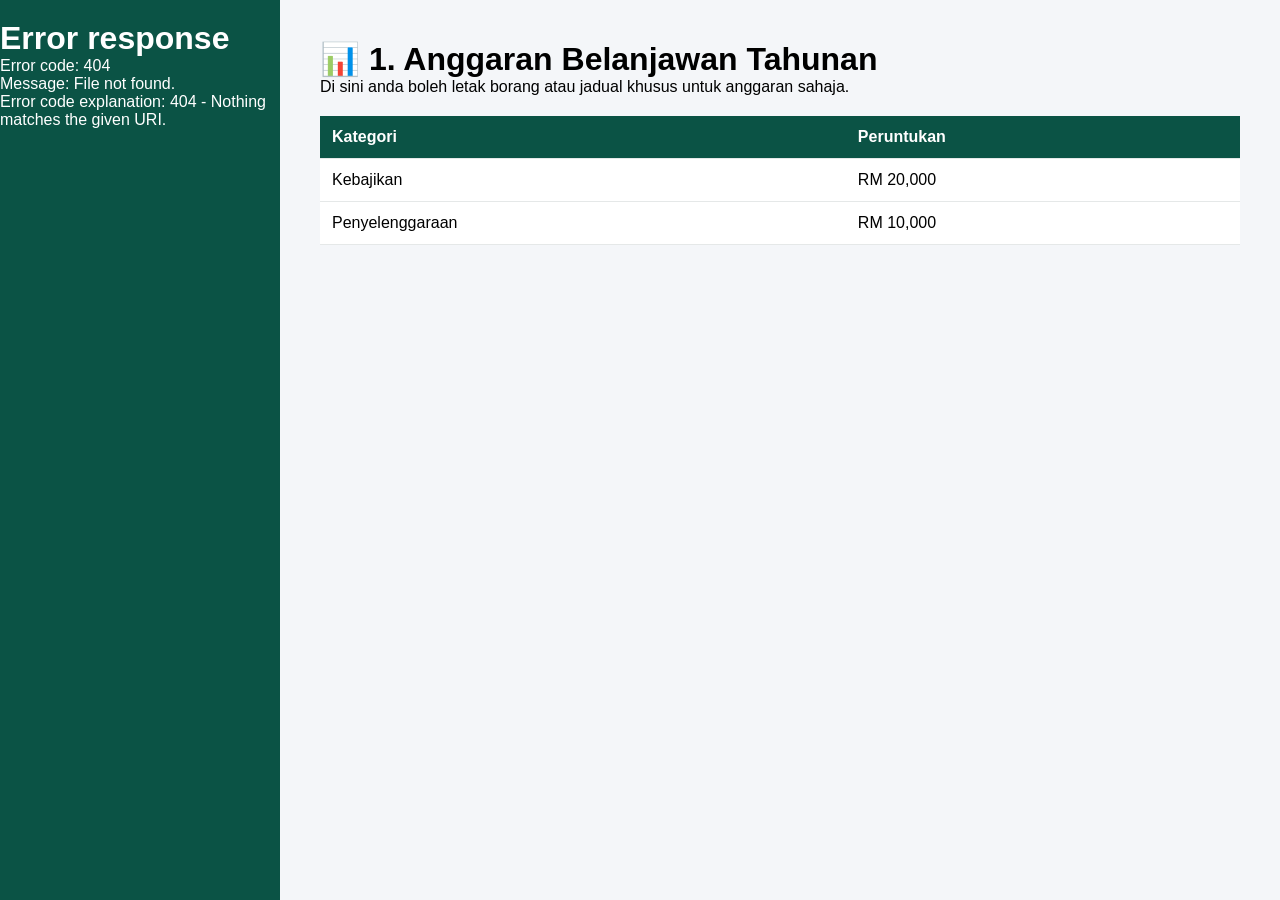
==== anggaran.html @ 9edfb58c "Create anggaran.html" ====
<!DOCTYPE html>
<html lang="ms">
<head>
    <meta charset="UTF-8">
    <title>VCMS - Anggaran Belanjawan</title>
    <link rel="stylesheet" href="style.css">
</head>
<body>

    <!-- Tetap panggil placeholder yang sama -->
    <div id="sidebar-placeholder" class="sidebar-container"></div>

    <div class="main-content">
        <h1>📊 1. Anggaran Belanjawan Tahunan</h1>
        <p>Di sini anda boleh letak borang atau jadual khusus untuk anggaran sahaja.</p>
        
        <table>
            <tr><th>Kategori</th><th>Peruntukan</th></tr>
            <tr><td>Kebajikan</td><td>RM 20,000</td></tr>
            <tr><td>Penyelenggaraan</td><td>RM 10,000</td></tr>
        </table>
    </div>

    <!-- Skrip panggil sidebar wajib ada di setiap fail -->
    <script>
        fetch('sidebar.html')
            .then(response => response.text())
            .then(data => {
                document.getElementById('sidebar-placeholder').innerHTML = data;
            });
    </script>
</body>
</html>
---- style.css ----
/* Simpan fail ini dengan nama style.css */
* { box-sizing: border-box; margin: 0; padding: 0; font-family: 'Segoe UI', sans-serif; }
body { display: flex; background-color: #f4f6f9; min-height: 100vh; }

/* Gaya Sidebar */
.sidebar-container { width: 280px; background-color: #0b5345; color: white; min-height: 100vh; padding: 20px 0; }
.sidebar-brand { padding: 0 20px 20px 20px; border-bottom: 1px solid #117a65; text-align: center; }
.sidebar-menu { list-style: none; margin-top: 20px; }
.sidebar-menu li a { display: block; padding: 15px 20px; color: #ecf0f1; text-decoration: none; transition: 0.2s; }
.sidebar-menu li a:hover { background-color: #117a65; padding-left: 30px; }

/* Gaya Kandungan Utama */
.main-content { flex: 1; padding: 40px; }
.dashboard-grid { display: grid; grid-template-columns: repeat(auto-fit, minmax(250px, 1fr)); gap: 20px; margin-top: 20px; }
.card { background: white; padding: 25px; border-radius: 10px; border-left: 5px solid #0b5345; box-shadow: 0 4px 6px rgba(0,0,0,0.05); text-decoration: none; color: inherit; display: block; transition: 0.2s; }
.card:hover { transform: translateY(-3px); box-shadow: 0 6px 12px rgba(0,0,0,0.1); }
.card h3 { font-size: 14px; color: #666; text-transform: uppercase; }
.card .value { font-size: 24px; font-weight: bold; color: #0b5345; margin-top: 10px; }
table { width: 100%; border-collapse: collapse; margin-top: 20px; background: white; }
table th, table td { padding: 12px; text-align: left; border-bottom: 1px solid #e5e8e8; }
table th { background-color: #0b5345; color: white; }
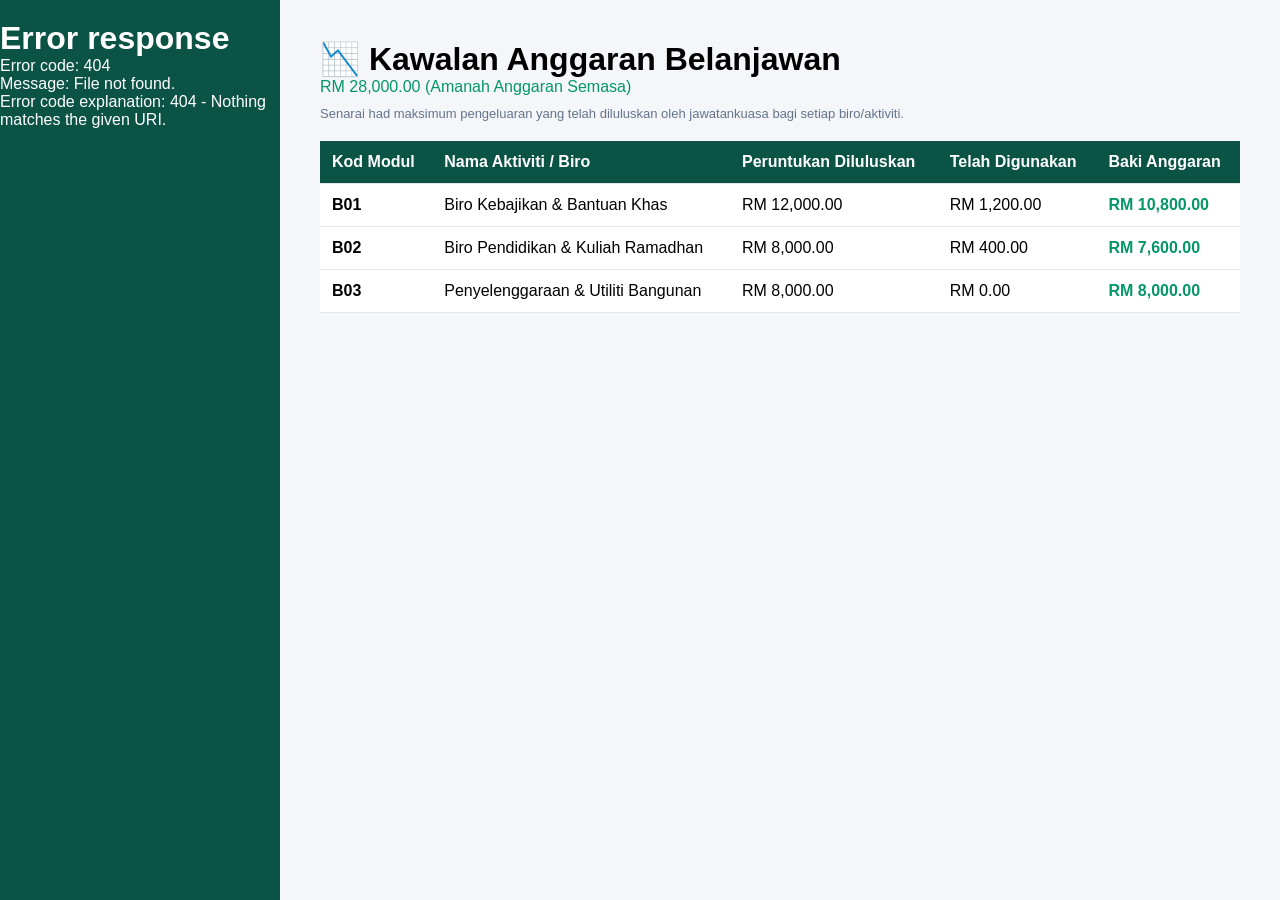
==== commit a5d858a7: "Update anggaran.html" ====
--- a/anggaran.html
+++ b/anggaran.html
@@ -2,31 +2,67 @@
 <html lang="ms">
 <head>
     <meta charset="UTF-8">
-    <title>VCMS - Anggaran Belanjawan</title>
+    <meta name="viewport" content="width=device-width, initial-scale=1.0">
+    <title>Cashflow E-Surau - Anggaran</title>
     <link rel="stylesheet" href="style.css">
 </head>
 <body>
 
-    <!-- Tetap panggil placeholder yang sama -->
     <div id="sidebar-placeholder" class="sidebar-container"></div>
 
     <div class="main-content">
-        <h1>📊 1. Anggaran Belanjawan Tahunan</h1>
-        <p>Di sini anda boleh letak borang atau jadual khusus untuk anggaran sahaja.</p>
-        
+        <div class="content-header">
+            <h1>📉 Kawalan Anggaran Belanjawan</h1>
+        </div>
+
+        <div class="search-card" style="text-align: left;">
+            <div class="search-title" style="margin-bottom: 10px; color: #059669;">RM 28,000.00 (Amanah Anggaran Semasa)</div>
+            <p style="font-size: 13px; color: #64748b;">Senarai had maksimum pengeluaran yang telah diluluskan oleh jawatankuasa bagi setiap biro/aktiviti.</p>
+        </div>
+
         <table>
-            <tr><th>Kategori</th><th>Peruntukan</th></tr>
-            <tr><td>Kebajikan</td><td>RM 20,000</td></tr>
-            <tr><td>Penyelenggaraan</td><td>RM 10,000</td></tr>
+            <thead>
+                <tr>
+                    <th>Kod Modul</th>
+                    <th>Nama Aktiviti / Biro</th>
+                    <th>Peruntukan Diluluskan</th>
+                    <th>Telah Digunakan</th>
+                    <th>Baki Anggaran</th>
+                </tr>
+            </thead>
+            <tbody>
+                <tr>
+                    <td><strong>B01</strong></td>
+                    <td>Biro Kebajikan & Bantuan Khas</td>
+                    <td>RM 12,000.00</td>
+                    <td>RM 1,200.00</td>
+                    <td style="color: #059669; font-weight: bold;">RM 10,800.00</td>
+                </tr>
+                <tr>
+                    <td><strong>B02</strong></td>
+                    <td>Biro Pendidikan & Kuliah Ramadhan</td>
+                    <td>RM 8,000.00</td>
+                    <td>RM 400.00</td>
+                    <td style="color: #059669; font-weight: bold;">RM 7,600.00</td>
+                </tr>
+                <tr>
+                    <td><strong>B03</strong></td>
+                    <td>Penyelenggaraan & Utiliti Bangunan</td>
+                    <td>RM 8,000.00</td>
+                    <td>RM 0.00</td>
+                    <td style="color: #059669; font-weight: bold;">RM 8,000.00</td>
+                </tr>
+            </tbody>
         </table>
     </div>
 
-    <!-- Skrip panggil sidebar wajib ada di setiap fail -->
     <script>
         fetch('sidebar.html')
             .then(response => response.text())
             .then(data => {
                 document.getElementById('sidebar-placeholder').innerHTML = data;
+                var scripts = document.getElementById('sidebar-placeholder').getElementsByTagName('script');
+                for (var i = 0; i < scripts.length; i++) { eval(scripts[i].innerText); }
             });
     </script>
 </body>
